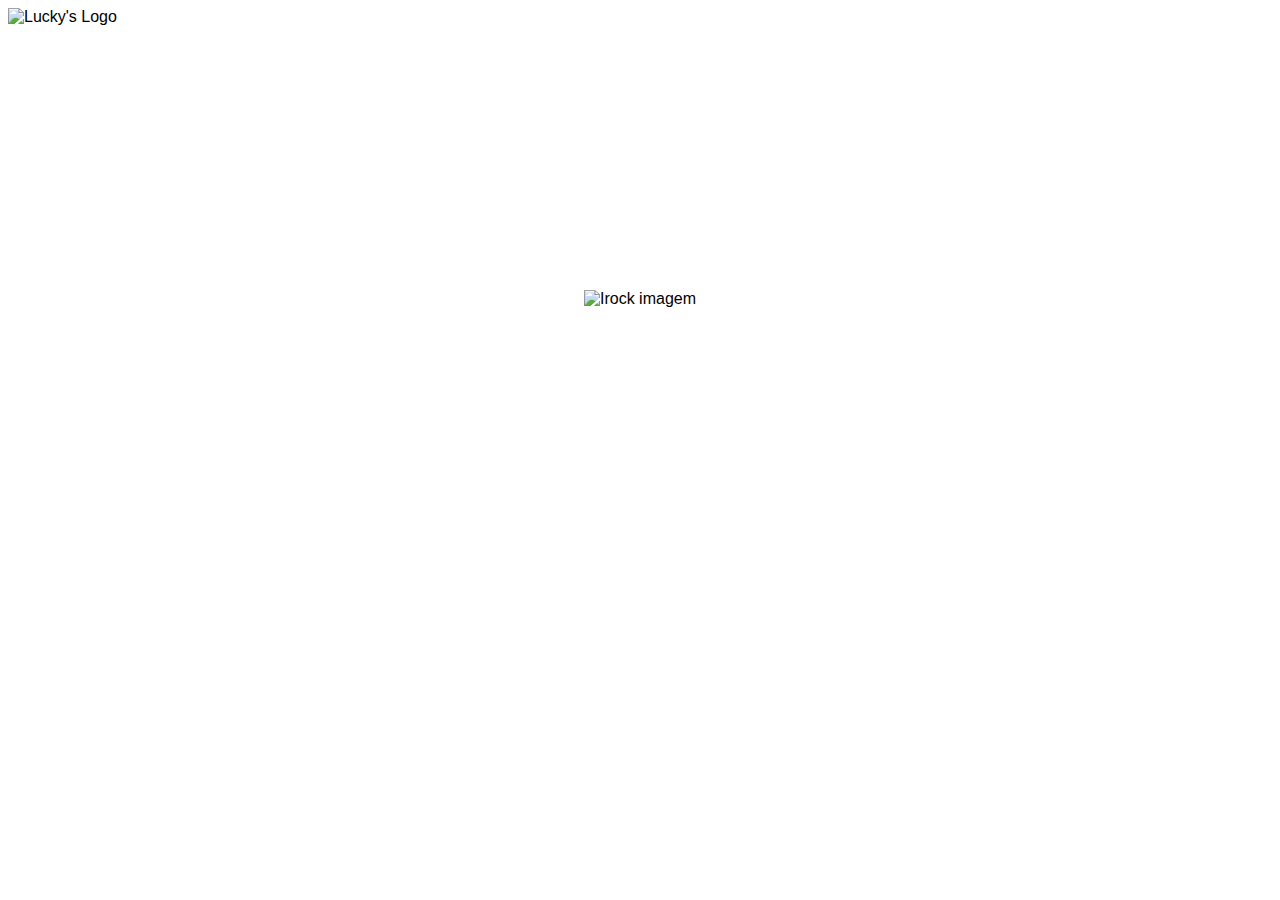
==== Decisions_If_Else/Index.html @ 1e0d226c "Insert display:none to hide and show table" ====
<!DOCTYPE html>
<html lang="pt-br">

<head>
    <meta charset="UTF-8">
    <meta http-equiv="X-UA-Compatible">
    <meta name="viewport" content="width=device-width, initial-scale=1.0">
    <title>IRock - A Pedra Interativa!</title>
    <link rel="stylesheet" type="text/css" href="style.css" />
    <script type="text/javascript" src="scripts.js">
    </script>
</head>

<body onload="Hello();resizeRock();" onresize="resizeRock();">
    <img id="logo" alt="Lucky's Logo" src="https://raw.githubusercontent.com/lucasadriano97/Dev-WEB/main/Teste_Events_JS/Image/White_Logo.png">

    <header>

        <p>Quiz - iRock</p>
    </header>

    <div id="main">
        <img id="iRock" alt="Irock imagem" style="cursor:pointer" src="https://raw.githubusercontent.com/lucasadriano97/Dev-WEB/main/Projeto_IRock/Imagem/irock.png" , onclick="touchRock();" , />
    </div>
    <br>
    <br>

    <div name="questoes" class="questoes">

        <table id="questionario" style="display: none;">
            <!-- "Display: none" faz com que permaneça escondida mesmo que ainda existente -->

            <script>
                function mostrarTabela() {
                    document.getElementById('questionario').style.display = '';
                }
            </script>
            <!-- //  Muda o style de display:none para vazio, voltando a exibir a tabela -->


            <tr id="SessaoPergunta">
                <td id="NumeroPergunta"></td>
                <td id="Pergunta"></td>
            </tr>
            <tr>
                <td>
                    <img style="margin-left: 2cm; margin-right: 2cm;" " class="buttom " src="C:\Users\lucas.couto\Documents\Projects\Dev-WEB\Decisions_If_Else\Imagens\botao_verde.png "> <br>Verdadeiro</td>
                <td><img style="margin-right: 2cm; margin-left: 2cm; " class="buttom " src="C:\Users\lucas.couto\Documents\Projects\Dev-WEB\Decisions_If_Else\Imagens\botao_vermelho.png "><br> Falso</td>
            </tr>
        </table>

    </div>


</body>



</html>
---- Decisions_If_Else/style.css ----
body {
    background-image: url(https://img.freepik.com/fotos-premium/belo-gramado-em-uma-paisagem-natural_28981-926.jpg?w=2000);
    font-family: -apple-system, BlinkMacSystemFont, 'Segoe UI', Roboto, Oxygen, Ubuntu, Cantarell, 'Open Sans', 'Helvetica Neue', sans-serif;
}

header {
    color: white;
    text-align: center;
    font-size: 30px;
    margin-left: 240px;
    margin-right: 240px;
    border-style: dotted;
    border-radius: 12%;
}

#main {
    text-align: center;
    margin-top: 182px;
    position: auto;
}

#logo {
    align-items: initial;
    float: left;
    max-width: 200px;
    max-height: 150px;
    width: auto;
    height: auto;
}

.buttom {
    width: auto;
    height: 98px;
    cursor: pointer;
    margin: 5px 5px;
}

#questionario {
    box-sizing: border-box;
    background-color: #c0c0c0;
    align-items: center;
    text-align: center;
    border: 3px solid BLACK;
    height: 300px;
    width: auto;
    margin: auto;
    border-radius: 20px;
}

#SessaoPergunta {
    border-bottom: 3px dotted white;
    opacity: 100%;
}

#Pergunta {
    padding: 1cm;
}
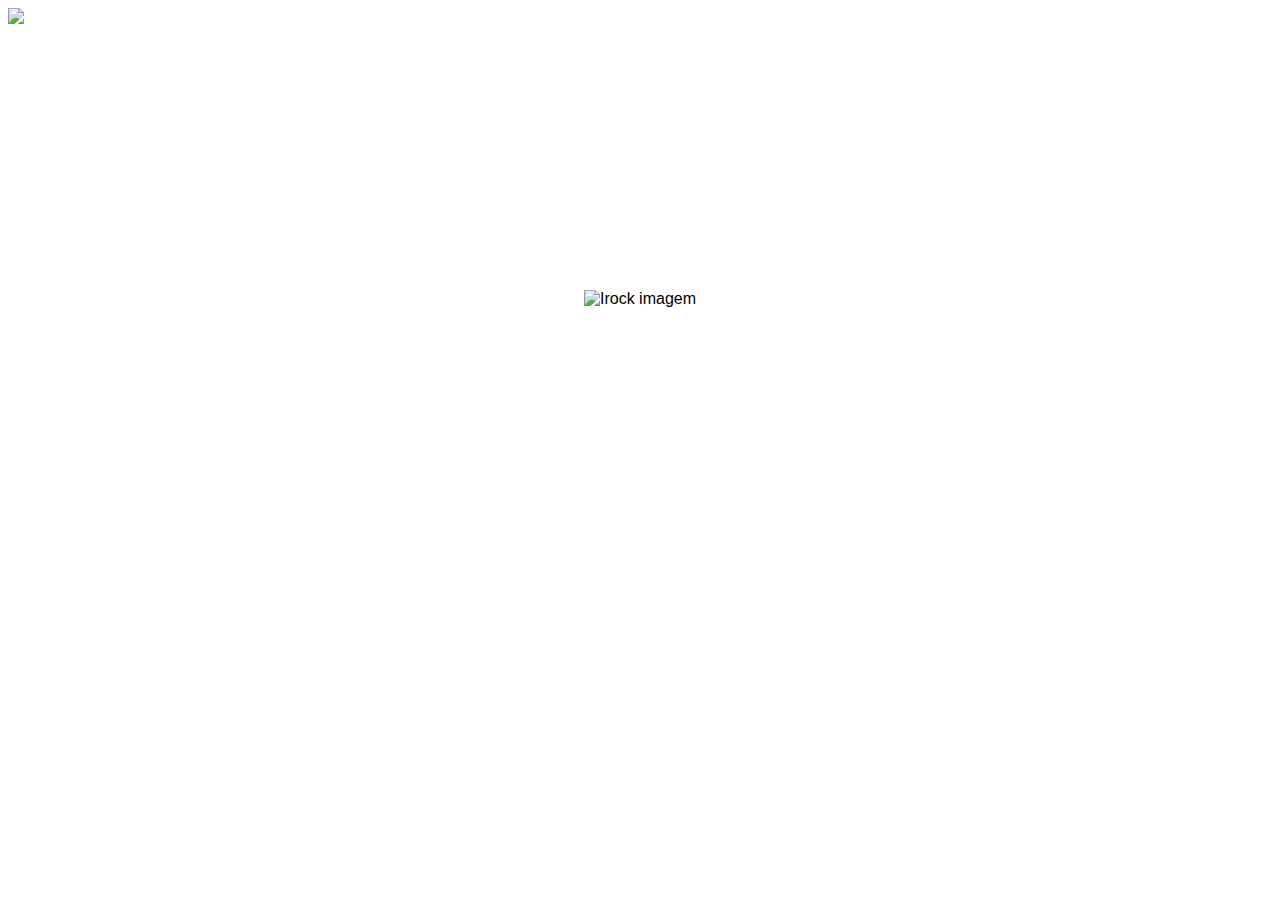
==== commit 68dc2e47: "Update" ====
--- a/Decisions_If_Else/Index.html
+++ b/Decisions_If_Else/Index.html
@@ -1,7 +1,7 @@
 <!DOCTYPE html>
 <html lang="pt-br">
 
-<head>
+<head >
     <meta charset="UTF-8">
     <meta http-equiv="X-UA-Compatible">
     <meta name="viewport" content="width=device-width, initial-scale=1.0">
@@ -11,13 +11,17 @@
     </script>
 </head>
 
-<body onload="Hello();resizeRock();" onresize="resizeRock();">
-    <img id="logo" alt="Lucky's Logo" src="https://raw.githubusercontent.com/lucasadriano97/Dev-WEB/main/Teste_Events_JS/Image/White_Logo.png">
+<body onload="Hello();">
+    <img id="logo" src="https://raw.githubusercontent.com/lucasadriano97/Dev-WEB/main/Teste_Events_JS/Image/White_Logo.png";>
 
     <header>
 
         <p>Quiz - iRock</p>
     </header>
+
+    <div id="placar">
+        <p id ="linhaplacar" style="display:'none'; color: white; font-family: -apple-system, BlinkMacSystemFont, 'Segoe UI', Roboto, Oxygen, Ubuntu, Cantarell, 'Open Sans', 'Helvetica Neue', sans-serif;" id="ponto"> </p>    
+    </div>
 
     <div id="main">
         <img id="iRock" alt="Irock imagem" style="cursor:pointer" src="https://raw.githubusercontent.com/lucasadriano97/Dev-WEB/main/Projeto_IRock/Imagem/irock.png" , onclick="touchRock();" , />
@@ -27,25 +31,46 @@
 
     <div name="questoes" class="questoes">
 
-        <table id="questionario" style="display: none;">
+        <table id="TabelaMateria" style="display: none;" class="questionario" onload="mostrarTabelaTemas();">
             <!-- "Display: none" faz com que permaneça escondida mesmo que ainda existente -->
 
-            <script>
-                function mostrarTabela() {
-                    document.getElementById('questionario').style.display = '';
-                }
-            </script>
-            <!-- //  Muda o style de display:none para vazio, voltando a exibir a tabela -->
 
+            <tr id="SessaoMateria">
+                <td id="Tema" colspan="2" style="text-align: center; font-size:x-large;"></td>
+            </tr>
 
-            <tr id="SessaoPergunta">
-                <td id="NumeroPergunta"></td>
-                <td id="Pergunta"></td>
+            <tr id="Materia">
+                <td colspan="2"></td>
+            </tr>
+
+            <tr>
+                <td>
+                    <img id="mat" style="margin-left: 2cm; margin-right: 2cm;" " class="buttom " src="https://raw.githubusercontent.com/lucasadriano97/Dev-WEB/main/Decisions_If_Else/Imagens/questao.png" onclick="selacaoMateria(); matematica(); ">
+                     <br>Matematica</td>
+                <td><img id="pt " style="margin-right: 2cm; margin-left: 2cm; " class="buttom " src="https://raw.githubusercontent.com/lucasadriano97/Dev-WEB/main/Decisions_If_Else/Imagens/questao.png"onclick="selacaoMateria(); "><br>Portugues</td>
+               
+            </tr>
+
+            <tr> <td>
+                    <img id="geo " style="margin-left: 2cm; margin-right: 2cm; " " class="buttom " src="https://raw.githubusercontent.com/lucasadriano97/Dev-WEB/main/Decisions_If_Else/Imagens/questao.png" onclick="selacaoMateria();"> <br>Geografia</td>
+                <td><img id="cie" style="margin-right: 2cm; margin-left: 2cm; " class="buttom " src="https://raw.githubusercontent.com/lucasadriano97/Dev-WEB/main/Decisions_If_Else/Imagens/questao.png" onclick="selacaoMateria();"><br>Ciência</td>
+
+            </tr>
+        </table>
+
+        <table class="questionario" id="questionario" style="display: none; ">
+            <!-- "Display: none " faz com que permaneça escondida mesmo que ainda existente -->
+
+            <tr id="SessaoPergunta ">
+                <td id="NumeroPergunta" colspan="2 " style="text-align: center;  font-size: x-large;"></td>
+            </tr>
+            <tr id="BlocoPergunta">
+                <td id="Pergunta" colspan="2 "></td>
             </tr>
             <tr>
                 <td>
-                    <img style="margin-left: 2cm; margin-right: 2cm;" " class="buttom " src="C:\Users\lucas.couto\Documents\Projects\Dev-WEB\Decisions_If_Else\Imagens\botao_verde.png "> <br>Verdadeiro</td>
-                <td><img style="margin-right: 2cm; margin-left: 2cm; " class="buttom " src="C:\Users\lucas.couto\Documents\Projects\Dev-WEB\Decisions_If_Else\Imagens\botao_vermelho.png "><br> Falso</td>
+                    <img id="verdadeiro" style="margin-left: 2cm; margin-right: 2cm; " onclick="resposta(1);matematica()" class="buttom " src="https://raw.githubusercontent.com/lucasadriano97/Dev-WEB/main/Decisions_If_Else/Imagens/botao_verde.png"> <br>Verdadeiro</td>
+                <td><img id="falso " style="margin-right: 2cm; margin-left: 2cm; " class="buttom " onclick="resposta(2);matematica()" src="https://raw.githubusercontent.com/lucasadriano97/Dev-WEB/main/Decisions_If_Else/Imagens/botao_vermelho.png"><br> Falso</td>
             </tr>
         </table>
 
--- a/Decisions_If_Else/style.css
+++ b/Decisions_If_Else/style.css
@@ -1,4 +1,6 @@
 body {
+    background-size: auto;
+    background-repeat: no-repeat ;
     background-image: url(https://img.freepik.com/fotos-premium/belo-gramado-em-uma-paisagem-natural_28981-926.jpg?w=2000);
     font-family: -apple-system, BlinkMacSystemFont, 'Segoe UI', Roboto, Oxygen, Ubuntu, Cantarell, 'Open Sans', 'Helvetica Neue', sans-serif;
 }
@@ -16,7 +18,6 @@
 #main {
     text-align: center;
     margin-top: 182px;
-    position: auto;
 }
 
 #logo {
@@ -35,7 +36,7 @@
     margin: 5px 5px;
 }
 
-#questionario {
+.questionario {
     box-sizing: border-box;
     background-color: #c0c0c0;
     align-items: center;
@@ -49,9 +50,33 @@
 
 #SessaoPergunta {
     border-bottom: 3px dotted white;
-    opacity: 100%;
+    text-align: center;
 }
 
 #Pergunta {
     padding: 1cm;
-}+}
+#iRock{
+    box-sizing: border-box;
+    align-items: center;
+    text-align: center;
+    height: 250px;
+    width: auto;
+    margin: auto;
+    position: relative
+
+}
+#placar{
+    
+    height: 200px;
+    width: 400px;
+    box-sizing: border-box;
+    float: right;
+    position:absolute;
+    
+}
+#linhaplacar{
+    font-family: -apple-system, BlinkMacSystemFont, 'Segoe UI', Roboto, Oxygen, Ubuntu, Cantarell, 'Open Sans', 'Helvetica Neue', sans-serif;
+    text-align: center;
+}
+
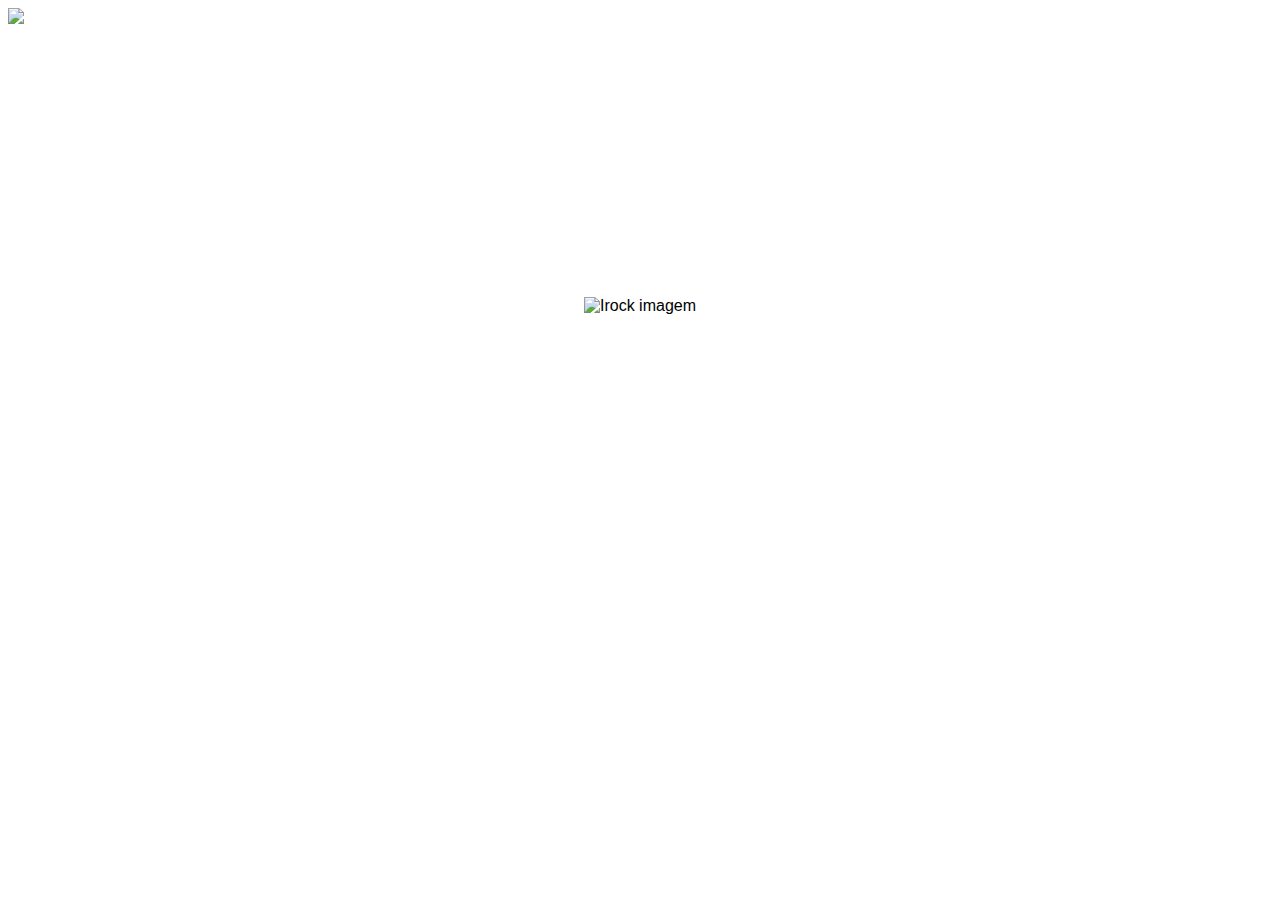
==== commit 3fb845e3: "alter" ====
--- a/Decisions_If_Else/Index.html
+++ b/Decisions_If_Else/Index.html
@@ -12,15 +12,15 @@
 </head>
 
 <body onload="Hello();">
-    <img id="logo" src="https://raw.githubusercontent.com/lucasadriano97/Dev-WEB/main/Teste_Events_JS/Image/White_Logo.png";>
+    <img id="logo" src="https://raw.githubusercontent.com/lucasadriano97/Dev-WEB/main/IMC_Calc/Image/White_Logo.png";>
 
     <header>
 
-        <p>Quiz - iRock</p>
+        <p style="font-size: xx-large; font-weight: bolder;";>Quiz - iRock</p>
     </header>
 
     <div id="placar">
-        <p id ="linhaplacar" style="display:'none'; color: white; font-family: -apple-system, BlinkMacSystemFont, 'Segoe UI', Roboto, Oxygen, Ubuntu, Cantarell, 'Open Sans', 'Helvetica Neue', sans-serif;" id="ponto"> </p>    
+        <p id ="linhaplacar" style="display:'none'; color: white; font-family: -apple-system, BlinkMacSystemFont, 'Segoe UI', Roboto, Oxygen, Ubuntu, Cantarell, 'Open Sans', 'Helvetica Neue', sans-serif;font-size: xx-large;"> </p>    
     </div>
 
     <div id="main">
--- a/Decisions_If_Else/style.css
+++ b/Decisions_If_Else/style.css
@@ -12,7 +12,8 @@
     margin-left: 240px;
     margin-right: 240px;
     border-style: dotted;
-    border-radius: 12%;
+    border-radius: 20px;
+    
 }
 
 #main {
